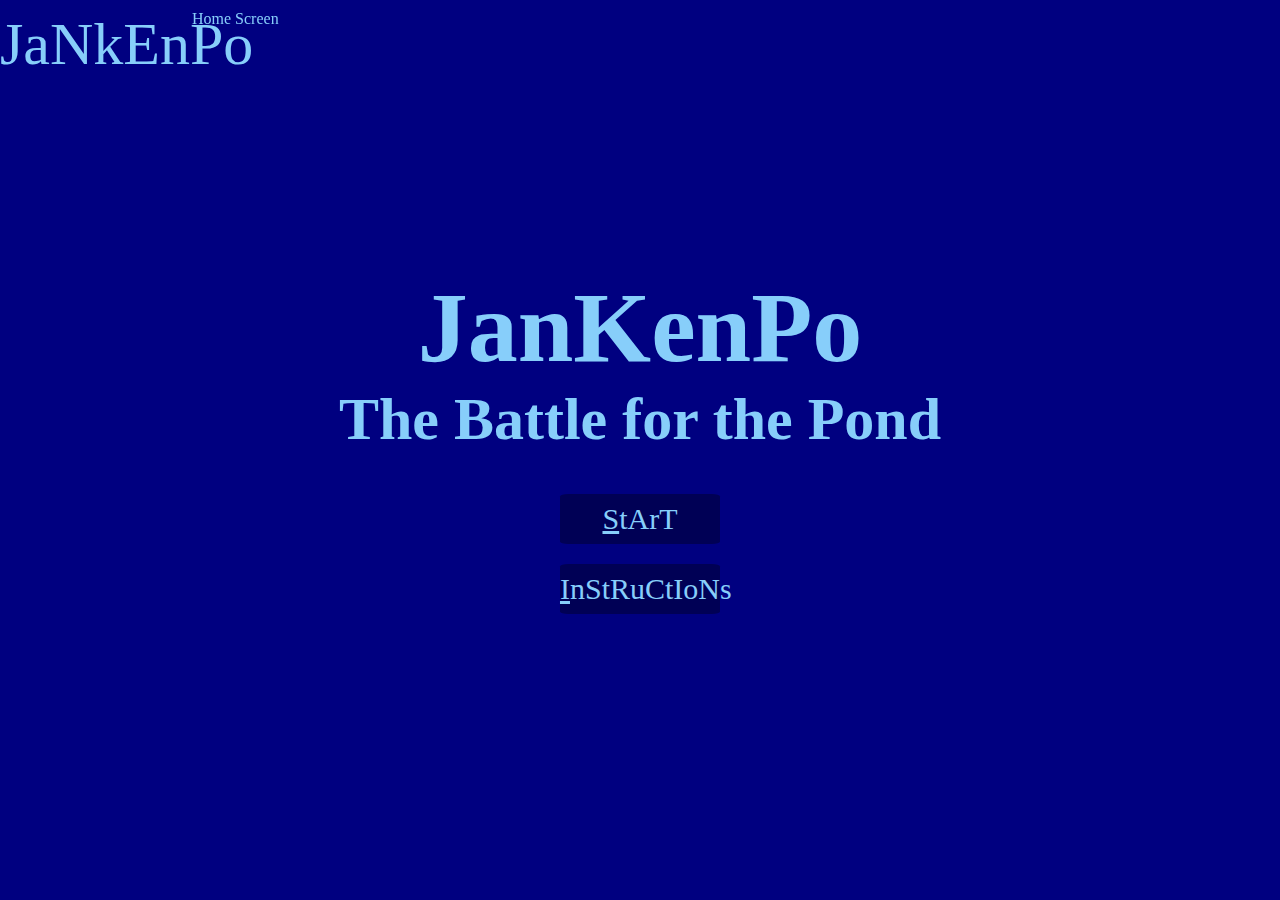
==== src/main/webapp/frontend/index.html @ b54cf99f "Update index.html" ====
<!DOCTYPE html>
<html lang="en">
  <head>
    <title>JanKenPo</title>
    <link rel="stylesheet" href="main.css" />
    <script src="app.js" type="module"></script>
  </head>

  <body>
    <header>
      <div class="title">JaNkEnPo</div>
      <div class="breadcrumb">Home Screen</div>
    </header>
    <div class="window fadeIn">
      <div class="window-home fadeIn">
        <h2>JanKenPo</h2>
        <h3>The Battle for the Pond</h3>
        <div class="button">
          <button class="start"><u>S</u>tArT</button>
          <button class="instructions"><u>I</u>nStRuCtIoNs</button>
        </div>
      </div>
      <div class="window-start fadeOut">
        <h2>Please tell me your name!</h2>
        <input id="name" type="text" placeholder="Name Here" />
        <div class="button">
          <button class="enter"><u>EnTeR</u></button>
        </div>
      </div>
    </div>
    <div class="window-instructions">
      <div class="current" hidden>paragraph-1</div>
      <div class="p" data-index="0"></div>
      <div class="button">
        <button class="previous"><u>P</u>rEvIoUs</button>
        <button class="close"><u>C</u>lOsE</button>
        <button class="next"><u>N</u>eXt</button>
      </div>
    </div>
    <div class="game fadeOut">
      <div class="new-enemy-info fadeIn">
        <h2></h2>
        <button class="fight"><u>F</u>iGhT</button>
      </div>
      <div class="previous-attack" hidden></div>
      <div class="menu">
        <button class="exit"><u>E</u>xIt</button>
        <button class="instructions2"><u>I</u>nStRuCtIoNs</button>
      </div>
      <div class="game-pause fadeOut">
        <button class="exit"><u>E</u>xIt</button>
      </div>
      <div class="game-start fadeOut">
        <div class="enemies-beaten"></div>
        <div class="players">
          <div class="human-player">
            <h2>Playername</h2>
            <h3>CurrentHP/MaxHP</h3>
            <span class="fadeOut">
              HP is the amount of damage you can take.<br />Power is the strength of an attack<br />Defense is the ability to withstand an attack<br />Damage
              = (Power - Defense) or 5 if defense is >= power
            </span>
          </div>
          <div class="computer-player">
            <h2>Computername</h2>
            <h3>CurrentHP/MaxHP</h3>
          </div>
        </div>
        <div class="info fadeIn">
          <h2>Choose your attack!</h2>
          <div class="choose-attack fadeIn">
            <div class="rock">
              <img id="rock" src="../images/Rock.png" alt="Rock" />
              <span class= 'attack'><u>R</u>oCk</span>
            </div>
            <div class="paper">
              <img id="paper" src="../images/paper.png" alt="Paper" />
              <span class= 'attack'><u>P</u>aPeR</span>
            </div>
            <div class="scissors">
              <img id="scissors" src="../images/scissors.png" alt="Scissors" />
              <span class= 'attack'><u>S</u>cIsSoRs</span>
            </div>
          </div>
          <div class="results fadeOut">
            <button class="ok"><u>O</u>K</button>
            <button class="end"><u>E</u>nD</button>
          </div>
          <div class="level-up fadeOut">
            <button class="hp"><u>H</u>P +10</button>
            <button class="power"><u>P</u>OWER +5</button>
            <button class="defense"><u>D</u>EFENSE +5</button>
          </div>
        </div>
      </div>
    </div>
  </body>
</html>
---- src/main/webapp/frontend/main.css ----
@font-face {
  font-family: Bubble;
  src: url('../fonts/Play-Ink.otf');
}

* {
  margin: 0;
  padding: 0;
  box-sizing: border-box;
  transition: opacity 0.5s ease;
}

body {
  display: flex;
  height: 100vh;
  width: 100vw;
  justify-content: space-around;
  align-items: center;
  font-family: Bubble;
  color: lightskyblue;
}
header {
  position: absolute;
  display: flex;
  top: 10px;
  height: 50px;
  width: 100%;
  z-index: 100;
  text-align: center;
}
.title {
  font-size: 60px;
  width: 15%;
}

.window,
.game {
  position: absolute;
  left: 0;
  height: 100%;
  width: 100%;
  background-color: navy;
  display: flex;
  justify-content: space-around;
  align-items: center;
}

.window-home {
  height: 40vh;
  text-align: center;
}

.window-home h2 {
  font-size: 100px;
}

.window-home h3 {
  font-size: 60px;
  padding-bottom: 30px;
}

.window-home .button {
  display: flex;
  flex-direction: column;
  align-items: center;
  justify-content: space-evenly;
}

button {
  height: 50px;
  width: 160px;
  border: none;
  border-radius: 5%;
  text-align: center;
  font-family: Bubble;
  background: none;
  background-color: rgb(0, 0, 85);
  color: lightskyblue;
  font-size: 30px;
  margin: 10px;
  cursor: pointer;
}

.window-start {
  position: absolute;
  top: 50%;
  left: 50%;
  transform: translate(-50%, -50%);
  display: flex;
  flex-direction: column;
  height: 40vh;
  text-align: center;
  align-items: center;
  padding-top: 50px;
}

.window-start h2 {
  font-size: 70px;
}

.window-start input {
  background-color: rgb(0, 0, 182);
  border: 5px solid black;
  color: lightskyblue;
  font-family: Bubble;
  font-size: 60px;
  margin: 10px;
  text-align: center;
}

.window-instructions {
  position: absolute;
  background-color: navy;
  color: lightskyblue;
  font-family: Bubble;
  height: 100%;
  width: 100%;
  display: flex;
  flex-direction: column;
  justify-content: center;
  align-items: center;
  z-index: -1;
}

.window-instructions .p {
  position: absolute;
  text-align: center;
  font-size: 50px;
  width: 50%;
  height: 50%;
}

.window-instructions .button {
  position: relative;
  margin-top: 300px;
}

.window-instructions .previous {
  opacity: 0;
  pointer-events: none;
}

.game {
  display: flex;
  flex-direction: column;
  justify-content: center;
}

.menu {
  position: relative;
  align-self: flex-end;
  orientation: vertical;
  z-index: 101;
}

.game-pause {
  position: absolute;
  align-self: center;
}
.game-start {
  position: relative;
  display: flex;
  width: 100%;
  height: 100%;
  align-self: center;
  align-items: center;
}

.players {
  position: absolute;
  width: 100%;
  top: 15%;
  left: 50%;
  transform: translate(-50%, -50%);
  display: flex;
  justify-content: space-evenly;
  text-align: center;
  align-items: center;
}

.human-player h2,
.computer-player h2 {
  font-size: 90px;
}

.human-player h3,
.computer-player h3 {
  font-size: 60px;
}
.human-player span {
  position: absolute;
  top: 8%;
  left: 40%;
  font-size: 30px;
  width: 15%;
  background-color: rgb(0, 0, 85);
  text-align: left;
  opacity: 0;
  z-index: 100;
}

.human-player:hover span {
  cursor: default;
  opacity: 1;
}
.new-enemy-info {
  position: absolute;
  width: 100%;
  height: 70%;
  top: 30%;
  display: flex;
  align-items: center;
  justify-content: center;
}

.new-enemy-info h2 {
  position: absolute;
  top: 7%;
  font-size: 60px;
  text-align: center;
}
.info {
  position: absolute;
  width: 100%;
  height: 70%;
  top: 30%;
  display: flex;
  align-items: center;
  justify-content: center;
}

.info h2 {
  position: absolute;
  top: 7%;
  font-size: 60px;
  text-align: center;
}

.choose-attack,
.results {
  position: absolute;
  width: 100vw;
  display: flex;
  align-items: center;
  justify-content: center;
}

.results {
  height: 20vh;
  bottom: 40%;
}

.results .ok {
  position: absolute;
  top: 10px;
}

.results .end {
  opacity: 0;
  pointer-events: none;
}

.choose-attack div {
  display: flex;
  flex-direction: column;
  font-size: 50px;
  height: 350px;
  padding-left: 5px;
  padding-right: 5px;
  cursor: pointer;
}

img {
  height: 80%;
}

div.fadeOut {
  opacity: 0;
  pointer-events: none;
}

div.fadeIn {
  opacity: 1;
  pointer-events: 1;
}
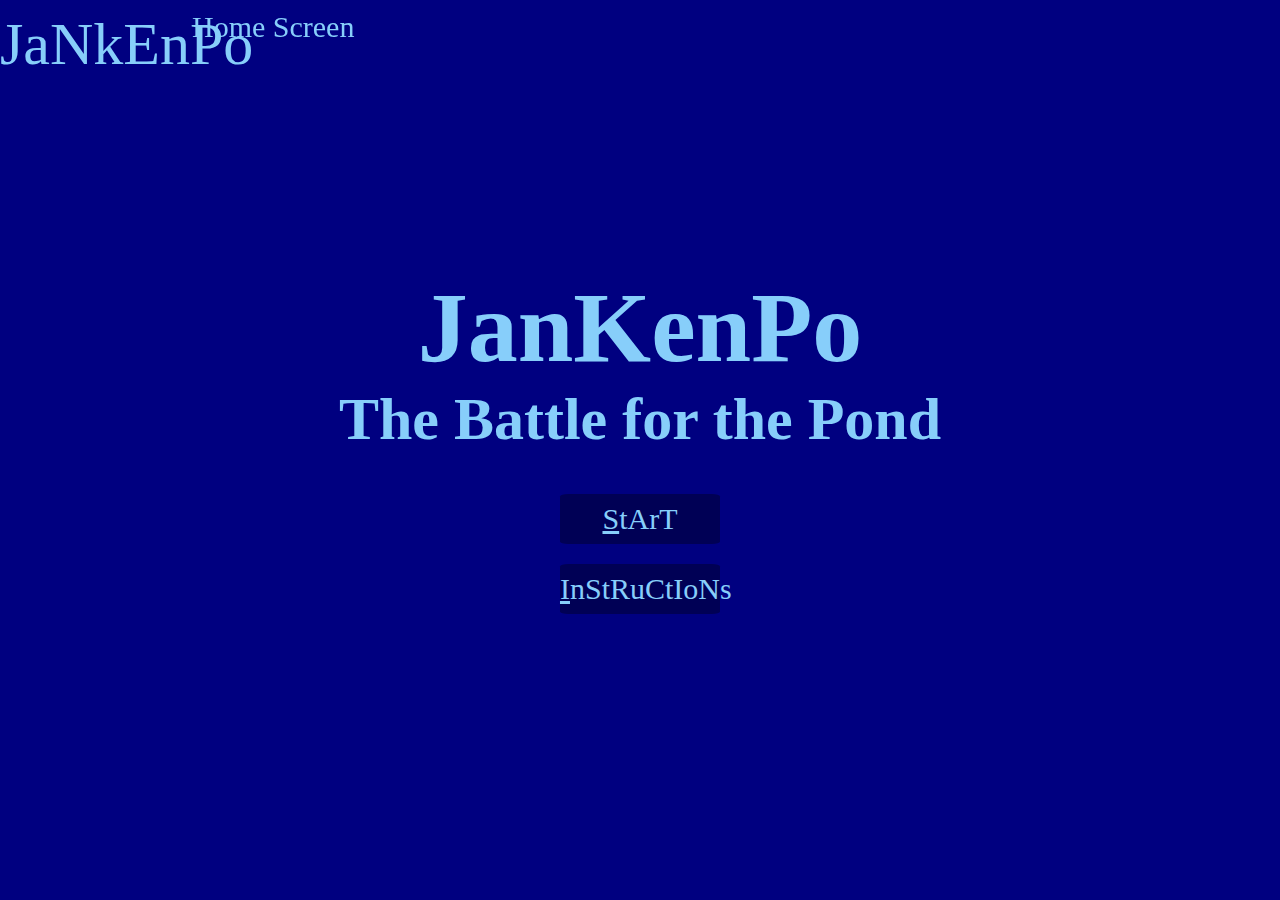
==== commit 14f1492d: "Stats information screen and hp fix" ====
--- a/src/main/webapp/frontend/index.html
+++ b/src/main/webapp/frontend/index.html
@@ -56,7 +56,8 @@
           <div class="human-player">
             <h2>Playername</h2>
             <h3>CurrentHP/MaxHP</h3>
-            <span class="fadeOut">
+            <div ><img id="info" class = "mini-icon" src="../images/informationicon.png" alt="Information" />About Stats</div>
+            <span id="hover-over" class="fadeOut">
               HP is the amount of damage you can take.<br />Power is the strength of an attack<br />Defense is the ability to withstand an attack<br />Damage
               = (Power - Defense) or 5 if defense is >= power
             </span>
@@ -95,4 +96,4 @@
       </div>
     </div>
   </body>
-</html>
+</html>--- a/src/main/webapp/frontend/main.css
+++ b/src/main/webapp/frontend/main.css
@@ -187,7 +187,7 @@
 .computer-player h3 {
   font-size: 60px;
 }
-.human-player span {
+#hover-over {
   position: absolute;
   top: 8%;
   left: 40%;
@@ -199,7 +199,7 @@
   z-index: 100;
 }
 
-.human-player:hover span {
+.human-player:hover #hover-over {
   cursor: default;
   opacity: 1;
 }
@@ -270,6 +270,10 @@
   cursor: pointer;
 }
 
+.attack {
+  display: inline;
+}
+
 img {
   height: 80%;
 }
@@ -283,3 +287,14 @@
   opacity: 1;
   pointer-events: 1;
 }
+
+.mini-icon{
+  height: 30px;
+  vertical-align: middle;
+}
+
+.breadcrumb{
+  height:30px;
+  font-size: 30px;
+}
+
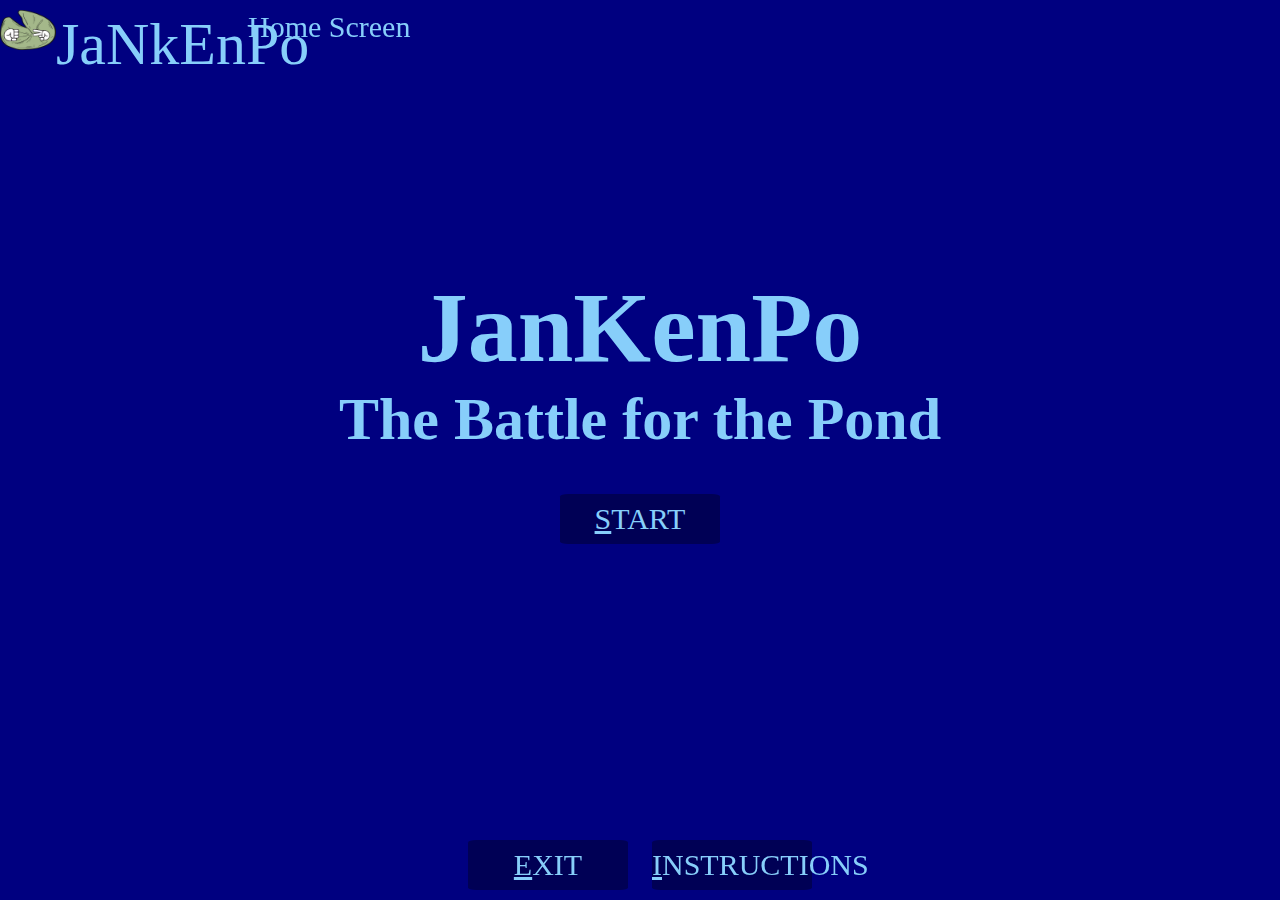
==== commit 1943fb06: "Update index.html" ====
--- a/src/main/webapp/frontend/index.html
+++ b/src/main/webapp/frontend/index.html
@@ -3,63 +3,61 @@
   <head>
     <title>JanKenPo</title>
     <link rel="stylesheet" href="main.css" />
+    <link rel="icon" href="../images/icon.png" />
     <script src="app.js" type="module"></script>
   </head>
 
   <body>
     <header>
+      <img class="icon" src="../images/icon.png" alt="" />
       <div class="title">JaNkEnPo</div>
       <div class="breadcrumb">Home Screen</div>
     </header>
-    <div class="window fadeIn">
+    <div class="window background fadeIn">
       <div class="window-home fadeIn">
         <h2>JanKenPo</h2>
         <h3>The Battle for the Pond</h3>
         <div class="button">
-          <button class="start"><u>S</u>tArT</button>
-          <button class="instructions"><u>I</u>nStRuCtIoNs</button>
+          <button class="start"><u>S</u>TART</button>
         </div>
       </div>
       <div class="window-start fadeOut">
         <h2>Please tell me your name!</h2>
-        <input id="name" type="text" placeholder="Name Here" />
+        <input id="name" type="text" placeholder="Name Here" autocomplete="off" />
         <div class="button">
-          <button class="enter"><u>EnTeR</u></button>
+          <button class="enter"><u>ENTER</u></button>
         </div>
       </div>
     </div>
-    <div class="window-instructions">
+    <div class="menu">
+      <button class="exit"><u>E</u>XIT</button>
+      <button class="instructions"><u>I</u>NSTRUCTIONS</button>
+    </div>
+    <div class="window-instructions background">
       <div class="current" hidden>paragraph-1</div>
       <div class="p" data-index="0"></div>
       <div class="button">
-        <button class="previous"><u>P</u>rEvIoUs</button>
-        <button class="close"><u>C</u>lOsE</button>
-        <button class="next"><u>N</u>eXt</button>
+        <button class="previous"><u>P</u>REVIOUS</button>
+        <button class="close"><u>C</u>LOSE</button>
+        <button class="next"><u>N</u>EXT</button>
       </div>
     </div>
-    <div class="game fadeOut">
+    <div class="game background fadeOut">
       <div class="new-enemy-info fadeIn">
         <h2></h2>
-        <button class="fight"><u>F</u>iGhT</button>
+        <button class="fight"><u>F</u>IGHT</button>
       </div>
       <div class="previous-attack" hidden></div>
-      <div class="menu">
-        <button class="exit"><u>E</u>xIt</button>
-        <button class="instructions2"><u>I</u>nStRuCtIoNs</button>
-      </div>
-      <div class="game-pause fadeOut">
-        <button class="exit"><u>E</u>xIt</button>
-      </div>
       <div class="game-start fadeOut">
         <div class="enemies-beaten"></div>
         <div class="players">
           <div class="human-player">
             <h2>Playername</h2>
             <h3>CurrentHP/MaxHP</h3>
-            <div ><img id="info" class = "mini-icon" src="../images/informationicon.png" alt="Information" />About Stats</div>
-            <span id="hover-over" class="fadeOut">
-              HP is the amount of damage you can take.<br />Power is the strength of an attack<br />Defense is the ability to withstand an attack<br />Damage
-              = (Power - Defense) or 5 if defense is >= power
+            <div><img id="info" class="mini-icon" src="../images/informationicon.png" alt="Information" />About Stats</div>
+            <span class="hover-info">
+              Life is the amount of damage you can take.<br />Power is the strength of an attack<br />Defense is the ability to withstand an attack<br />Damage
+              = (Power - Defense)<br />Damage is always at least 5
             </span>
           </div>
           <div class="computer-player">
@@ -72,23 +70,23 @@
           <div class="choose-attack fadeIn">
             <div class="rock">
               <img id="rock" src="../images/Rock.png" alt="Rock" />
-              <span class= 'attack'><u>R</u>oCk</span>
+              <span class="attack"><u>R</u>OCK</span>
             </div>
             <div class="paper">
               <img id="paper" src="../images/paper.png" alt="Paper" />
-              <span class= 'attack'><u>P</u>aPeR</span>
+              <span class="attack"><u>P</u>APER</span>
             </div>
             <div class="scissors">
               <img id="scissors" src="../images/scissors.png" alt="Scissors" />
-              <span class= 'attack'><u>S</u>cIsSoRs</span>
+              <span class="attack"><u>S</u>CISSORS</span>
             </div>
           </div>
           <div class="results fadeOut">
             <button class="ok"><u>O</u>K</button>
-            <button class="end"><u>E</u>nD</button>
+            <button class="end"><u>E</u>ND</button>
           </div>
           <div class="level-up fadeOut">
-            <button class="hp"><u>H</u>P +10</button>
+            <button class="hp"><u>L</u>IFE +10</button>
             <button class="power"><u>P</u>OWER +5</button>
             <button class="defense"><u>D</u>EFENSE +5</button>
           </div>
@@ -96,4 +94,4 @@
       </div>
     </div>
   </body>
-</html>+</html>
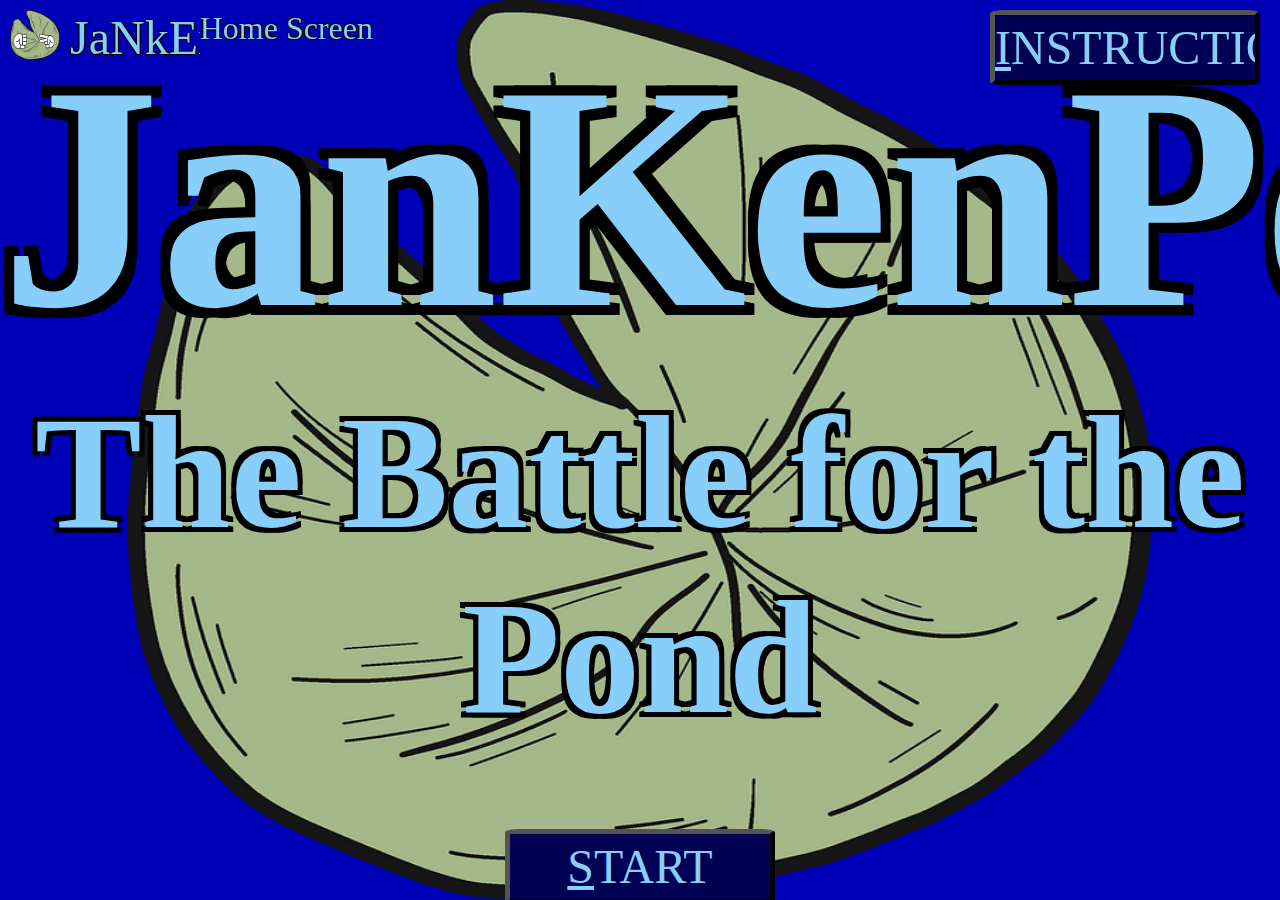
==== commit 612c9242: "Update index.html" ====
--- a/src/main/webapp/frontend/index.html
+++ b/src/main/webapp/frontend/index.html
@@ -33,7 +33,7 @@
       <button class="exit"><u>E</u>XIT</button>
       <button class="instructions"><u>I</u>NSTRUCTIONS</button>
     </div>
-    <div class="window-instructions background">
+    <div class="window-instructions">
       <div class="current" hidden>paragraph-1</div>
       <div class="p" data-index="0"></div>
       <div class="button">
@@ -42,7 +42,7 @@
         <button class="next"><u>N</u>EXT</button>
       </div>
     </div>
-    <div class="game background fadeOut">
+    <div class="game fadeOut">
       <div class="new-enemy-info fadeIn">
         <h2></h2>
         <button class="fight"><u>F</u>IGHT</button>
--- a/src/main/webapp/frontend/main.css
+++ b/src/main/webapp/frontend/main.css
@@ -1,61 +1,121 @@
+/*Imports*/
 @font-face {
   font-family: Bubble;
   src: url('../fonts/Play-Ink.otf');
 }
 
+/*Global CSS*/
 * {
   margin: 0;
   padding: 0;
   box-sizing: border-box;
   transition: opacity 0.5s ease;
+  overflow: hidden;
 }
 
 body {
   display: flex;
   height: 100vh;
   width: 100vw;
+  background-color: rgb(0, 0, 182);
   justify-content: space-around;
   align-items: center;
   font-family: Bubble;
+  text-align: center;
+  font-size: 16px;
   color: lightskyblue;
-}
+  text-shadow: -1px -1px 0 #000, 1px -1px 0 #000, -1px 1px 0 #000, 1px 1px 0 #000;
+}
+
+button {
+  height: 75px;
+  width: 270px;
+  border: 5px outset black;
+  border-radius: 5%;
+  color: lightskyblue;
+  font-family: Bubble;
+  font-size: 3rem;
+  background: none;
+  background-color: rgb(0, 0, 85);
+  margin: 10px;
+  cursor: pointer;
+}
+button:active {
+  background-color: rgb(0, 0, 182);
+}
+
+.background {
+  background-image: url('../images/background.png');
+  background-size: 80% 100%;
+  background-repeat: no-repeat;
+  background-position: center;
+}
+
+/*Header CSS*/
 header {
   position: absolute;
   display: flex;
   top: 10px;
   height: 50px;
   width: 100%;
-  z-index: 100;
-  text-align: center;
+  z-index: 3;
+  text-align: left;
+  padding-left: 10px;
+  font-size: 3rem;
+}
+.icon {
+  background-image: url('../images/icon.png');
+  height: 100%;
+  width: 50px;
 }
 .title {
-  font-size: 60px;
-  width: 15%;
-}
-
-.window,
-.game {
-  position: absolute;
-  left: 0;
-  height: 100%;
-  width: 100%;
-  background-color: navy;
+  width: 11%;
+  padding-left: 10px;
+}
+
+.breadcrumb {
+  text-align: left;
+  font-size: 2rem;
+  align-items: flex-end;
+}
+/*Menu CSS*/
+.menu {
+  position: absolute;
+  top: 0px;
+  right: 10px;
+  z-index: 4;
+}
+
+.exit {
+  opacity: 0;
+  pointer-events: none;
+}
+
+/*Window CSS*/
+.window {
+  position: absolute;
+  height: 100%;
+  width: 100%;
   display: flex;
   justify-content: space-around;
-  align-items: center;
-}
-
+  align-items: flex-start;
+  padding-top: 1%;
+  background-color: rgb(0, 0, 182);
+}
+
+/*Home Screen CSS */
 .window-home {
-  height: 40vh;
-  text-align: center;
-}
-
+  height: 100%;
+  width: 100%;
+}
 .window-home h2 {
-  font-size: 100px;
+  font-size: 20rem;
+  text-shadow: -10px -10px 0 #000, 10px -10px 0 #000, -10px 10px 0 #000, 10px 10px 0 #000;
 }
 
 .window-home h3 {
-  font-size: 60px;
+  font-size: 10rem;
+  text-shadow: -5px -5px 0 #000, 5px -5px 0 #000, -5px 5px 0 #000, 5px 5px 0 #000;
   padding-bottom: 30px;
 }
 
@@ -63,26 +123,14 @@
   display: flex;
   flex-direction: column;
   align-items: center;
-  justify-content: space-evenly;
-}
-
-button {
-  height: 50px;
-  width: 160px;
-  border: none;
-  border-radius: 5%;
-  text-align: center;
-  font-family: Bubble;
-  background: none;
-  background-color: rgb(0, 0, 85);
-  color: lightskyblue;
-  font-size: 30px;
-  margin: 10px;
-  cursor: pointer;
-}
-
+  margin-top: 3%;
+}
+
+/*Start Screen CSS*/
 .window-start {
   position: absolute;
+  height: 100%;
+  width: 100%;
   top: 50%;
   left: 50%;
   transform: translate(-50%, -50%);
@@ -95,7 +143,8 @@
 }
 
 .window-start h2 {
-  font-size: 70px;
+  font-size: 5rem;
+  text-shadow: -3px -3px 0 #000, 3px -3px 0 #000, -3px 3px 0 #000, 3px 3px 0 #000;
 }
 
 .window-start input {
@@ -108,11 +157,10 @@
   text-align: center;
 }
 
+/*Instructions Screen CSS*/
 .window-instructions {
   position: absolute;
   background-color: navy;
-  color: lightskyblue;
-  font-family: Bubble;
   height: 100%;
   width: 100%;
   display: flex;
@@ -125,7 +173,7 @@
 .window-instructions .p {
   position: absolute;
   text-align: center;
-  font-size: 50px;
+  font-size: 3rem;
   width: 50%;
   height: 50%;
 }
@@ -140,23 +188,17 @@
   pointer-events: none;
 }
 
+/*Game Screen CSS*/
 .game {
-  display: flex;
-  flex-direction: column;
-  justify-content: center;
-}
-
-.menu {
-  position: relative;
-  align-self: flex-end;
-  orientation: vertical;
-  z-index: 101;
-}
-
-.game-pause {
-  position: absolute;
-  align-self: center;
-}
+  position: absolute;
+  height: 100%;
+  width: 100%;
+  display: flex;
+  justify-content: space-around;
+  align-items: flex-start;
+  background-color: rgb(0, 0, 182);
+}
+
 .game-start {
   position: relative;
   display: flex;
@@ -166,43 +208,52 @@
   align-items: center;
 }
 
+.enemies-beaten {
+  position: absolute;
+  bottom: 10px;
+  left: 10px;
+  font-size: 3rem;
+}
+
 .players {
   position: absolute;
   width: 100%;
-  top: 15%;
+  top: 21%;
   left: 50%;
   transform: translate(-50%, -50%);
   display: flex;
   justify-content: space-evenly;
   text-align: center;
   align-items: center;
+  overflow: visible;
 }
 
 .human-player h2,
 .computer-player h2 {
-  font-size: 90px;
+  font-size: 5rem;
 }
 
 .human-player h3,
 .computer-player h3 {
-  font-size: 60px;
-}
-#hover-over {
-  position: absolute;
+  font-size: 3rem;
+}
+
+.hover-info {
+  position: absolute;
+  background-color: navy;
+  left: 5%;
   top: 8%;
-  left: 40%;
-  font-size: 30px;
-  width: 15%;
-  background-color: rgb(0, 0, 85);
-  text-align: left;
-  opacity: 0;
-  z-index: 100;
-}
-
-.human-player:hover #hover-over {
-  cursor: default;
+  width: 300px;
+  height: 375px;
+  font-size: 2rem;
+  opacity: 0;
+  z-index: 2;
+}
+
+.human-player:hover .hover-info {
   opacity: 1;
 }
+
 .new-enemy-info {
   position: absolute;
   width: 100%;
@@ -219,6 +270,7 @@
   font-size: 60px;
   text-align: center;
 }
+
 .info {
   position: absolute;
   width: 100%;
@@ -270,12 +322,18 @@
   cursor: pointer;
 }
 
+img {
+  width: 300px;
+  height: 80%;
+}
+
 .attack {
   display: inline;
 }
 
-img {
-  height: 80%;
+.level-up {
+  display: flex;
+  flex-direction: column;
 }
 
 div.fadeOut {
@@ -292,9 +350,3 @@
   height: 30px;
   vertical-align: middle;
 }
-
-.breadcrumb{
-  height:30px;
-  font-size: 30px;
-}
-
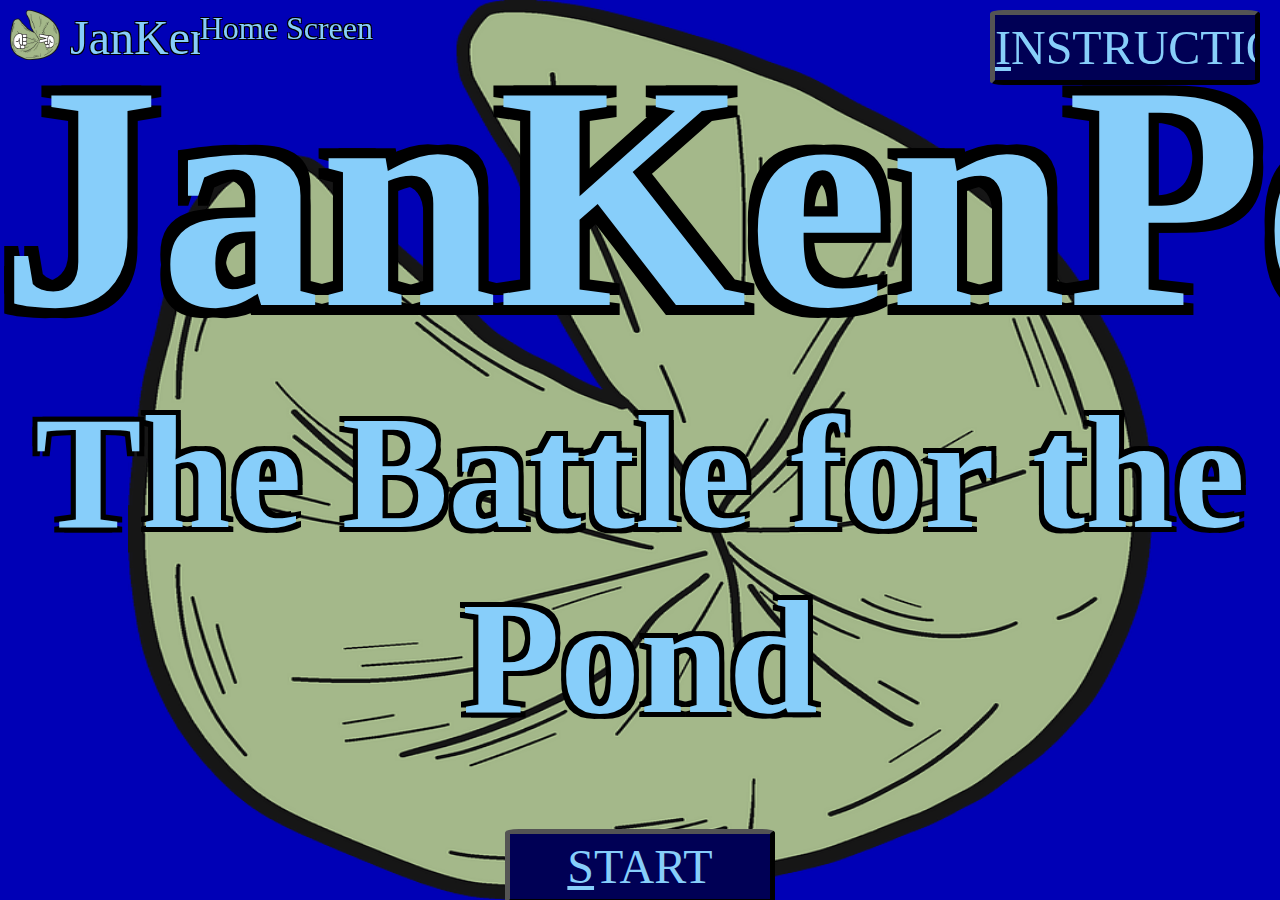
==== commit 59f2d018: "Update index.html" ====
--- a/src/main/webapp/frontend/index.html
+++ b/src/main/webapp/frontend/index.html
@@ -10,7 +10,7 @@
   <body>
     <header>
       <img class="icon" src="../images/icon.png" alt="" />
-      <div class="title">JaNkEnPo</div>
+      <div class="title">JanKenPo</div>
       <div class="breadcrumb">Home Screen</div>
     </header>
     <div class="window background fadeIn">
